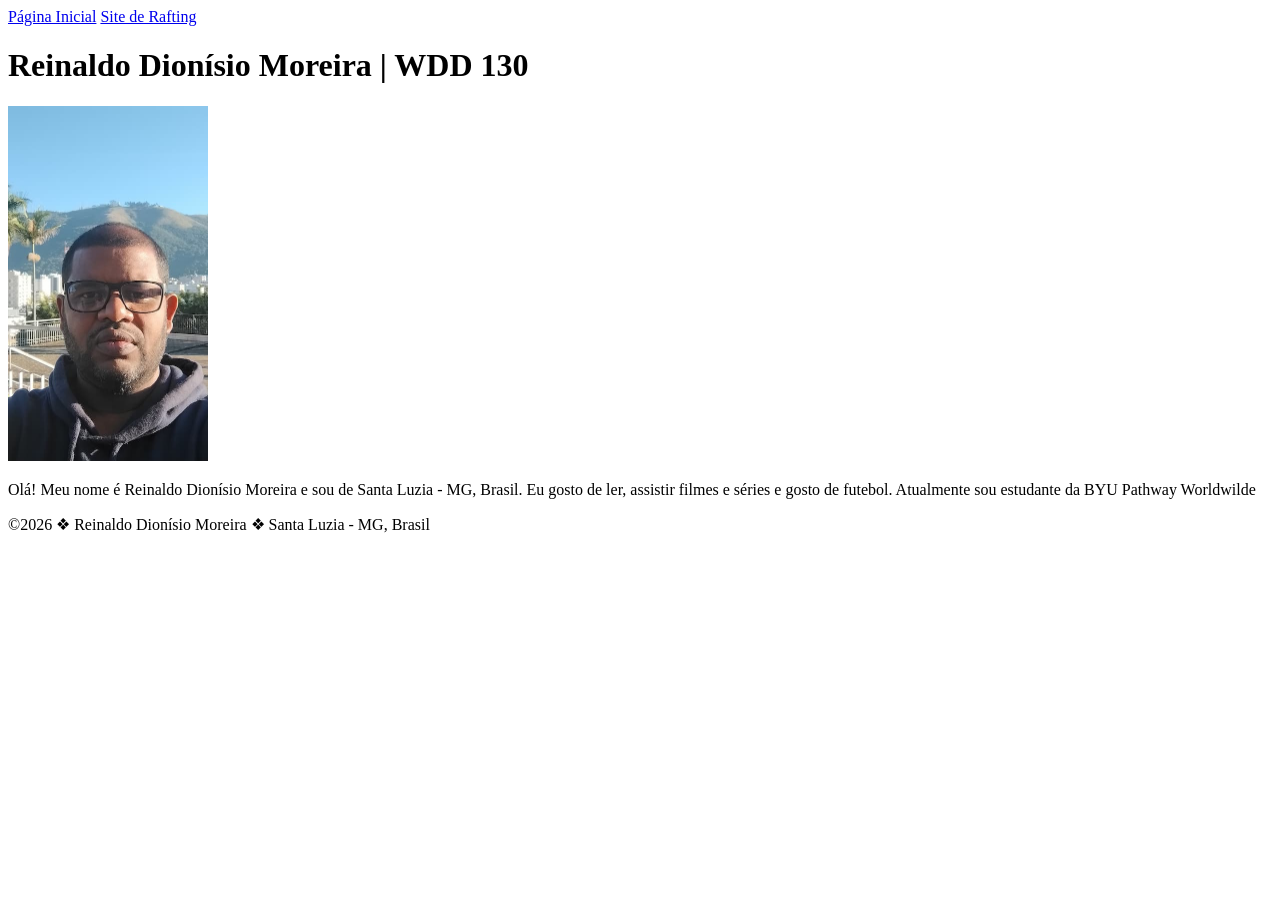
==== index.html @ cb87668d "Sincronizando página" ====
<!DOCTYPE html>
<html lang="pt-br">

<head>
    <meta charset="UTF-8">
    <meta name="viewport" content="width=device-width, initial-scale=1.0">
    <title>Reinaldo Dionísio Moreira | WDD 130</title>
</head>

<body>
    <header>
        <nav>
            <a href="#">Página Inicial</a>
            <a href="wwr/">Site de Rafting</a>
        </nav>
    </header>
    <main>
        <h1>Reinaldo Dionísio Moreira | WDD 130</h1>
        <img src="imagens/perfil.jpg" alt="Olá, meu nome é Reinaldo Dionísio Moreira" width="200">
        <p>Olá! Meu nome é Reinaldo Dionísio Moreira e sou de Santa Luzia - MG, Brasil. Eu gosto de
            ler, assistir filmes e séries e gosto de futebol. Atualmente sou estudante da BYU
            Pathway Worldwilde</p>
    </main>
    <footer>
        <p>&copy;2026 &#10070; Reinaldo Dionísio Moreira &#10070; Santa Luzia - MG, Brasil</p>
    </footer>
</body>

</html>
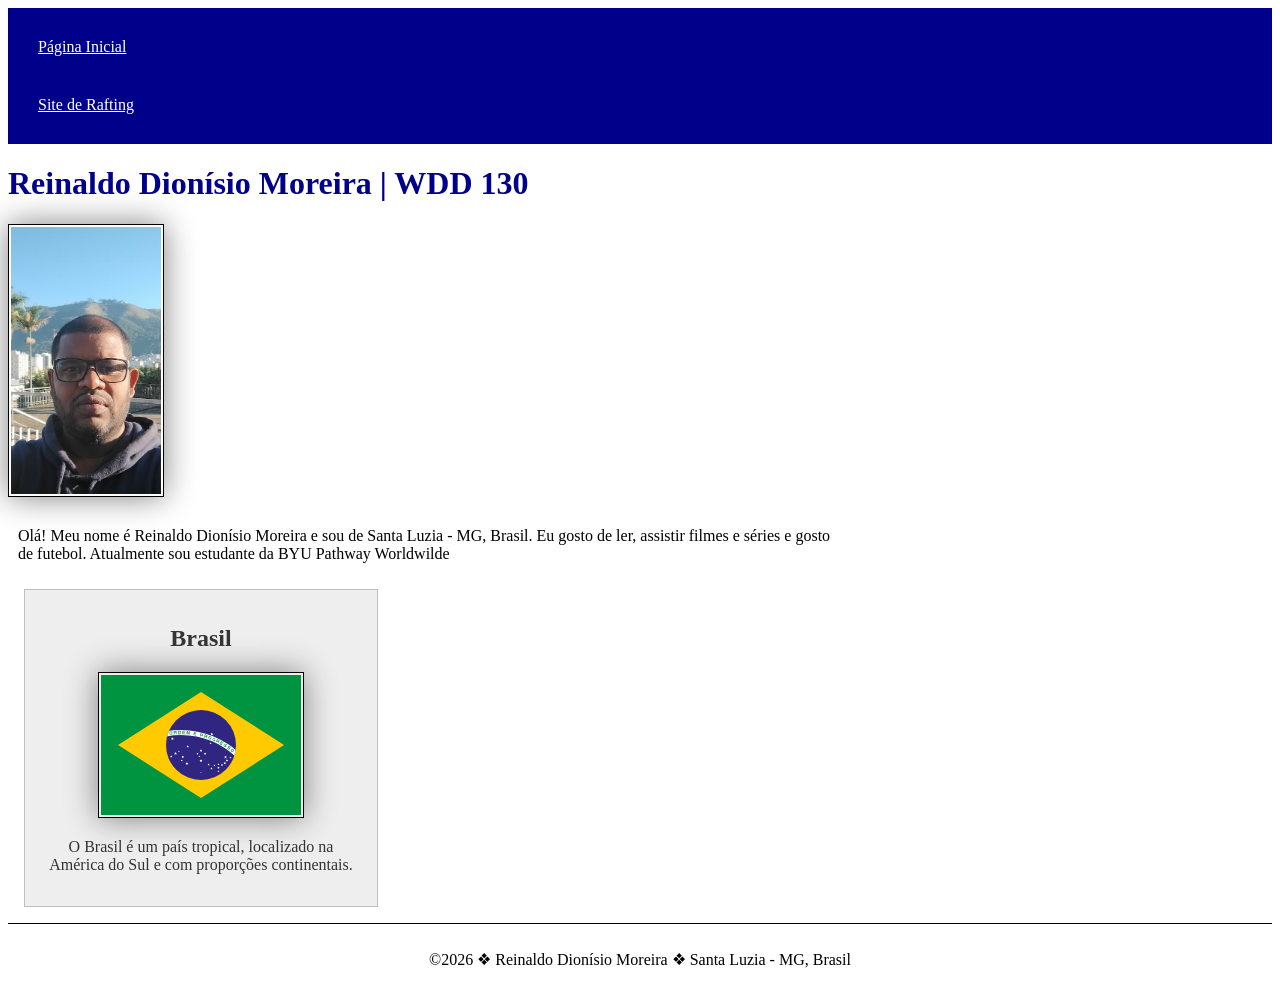
==== commit 0352afff: "Semana 02" ====
--- a/index.html
+++ b/index.html
@@ -5,6 +5,10 @@
     <meta charset="UTF-8">
     <meta name="viewport" content="width=device-width, initial-scale=1.0">
     <title>Reinaldo Dionísio Moreira | WDD 130</title>
+    <meta name="description"
+      content="Reinaldo Dionísio Moreira, WDD130 - Fundamentos da Web, Esta página é para os conceitos de desenvolvimento web aplicados na BYU PathWay - Worldwilde.">
+    <meta name="author" content="Reinaldo Dionísio Moreira">
+    <link rel="stylesheet" href="estilos/estilos.css">
 </head>
 
 <body>
@@ -21,6 +25,12 @@
             ler, assistir filmes e séries e gosto de futebol. Atualmente sou estudante da BYU
             Pathway Worldwilde</p>
     </main>
+    <aside>
+        <h2>Brasil</h2>
+        <img src="imagens/Flag_of_Brazil.svg" alt="Bandeira do brasil">
+        <p>O Brasil é um país tropical, localizado na América do Sul e com proporções continentais.
+        </p>
+    </aside>
     <footer>
         <p>&copy;2026 &#10070; Reinaldo Dionísio Moreira &#10070; Santa Luzia - MG, Brasil</p>
     </footer>
--- a/estilos/estilos.css
+++ b/estilos/estilos.css
@@ -0,0 +1,61 @@
+nav {
+    background-color: darkblue;
+    padding: 10px;
+}
+
+nav a {
+    color: white;
+    display: block;
+    padding: 20px;
+}
+
+h1 {
+    color: darkblue;
+}
+
+img {
+    width: 150px;
+    height: auto;
+    border: 1px solid black;
+    padding: 2px;
+    box-shadow: 0 0 30px gray;
+}
+
+p {
+    padding: 10px;
+}
+
+main {
+    max-width: 840px;
+}
+
+main img {
+    width: 150px;
+    height: auto;
+}
+
+aside {
+    width: 20rem;
+    margin: 1rem;
+    border: 1px solid rgb(0 0 0 / 0.2);
+    /* 1 */
+    padding: 1rem;
+    background-color: #eee;
+    color: #333;
+    text-align: center;
+}
+
+aside img {
+    width: 200px;
+    height: auto;
+}
+
+aside p {
+    padding: 0%;
+}
+
+footer {
+    margin-top: 15px;
+    border-top: 1px solid #000;
+    text-align: center;
+}
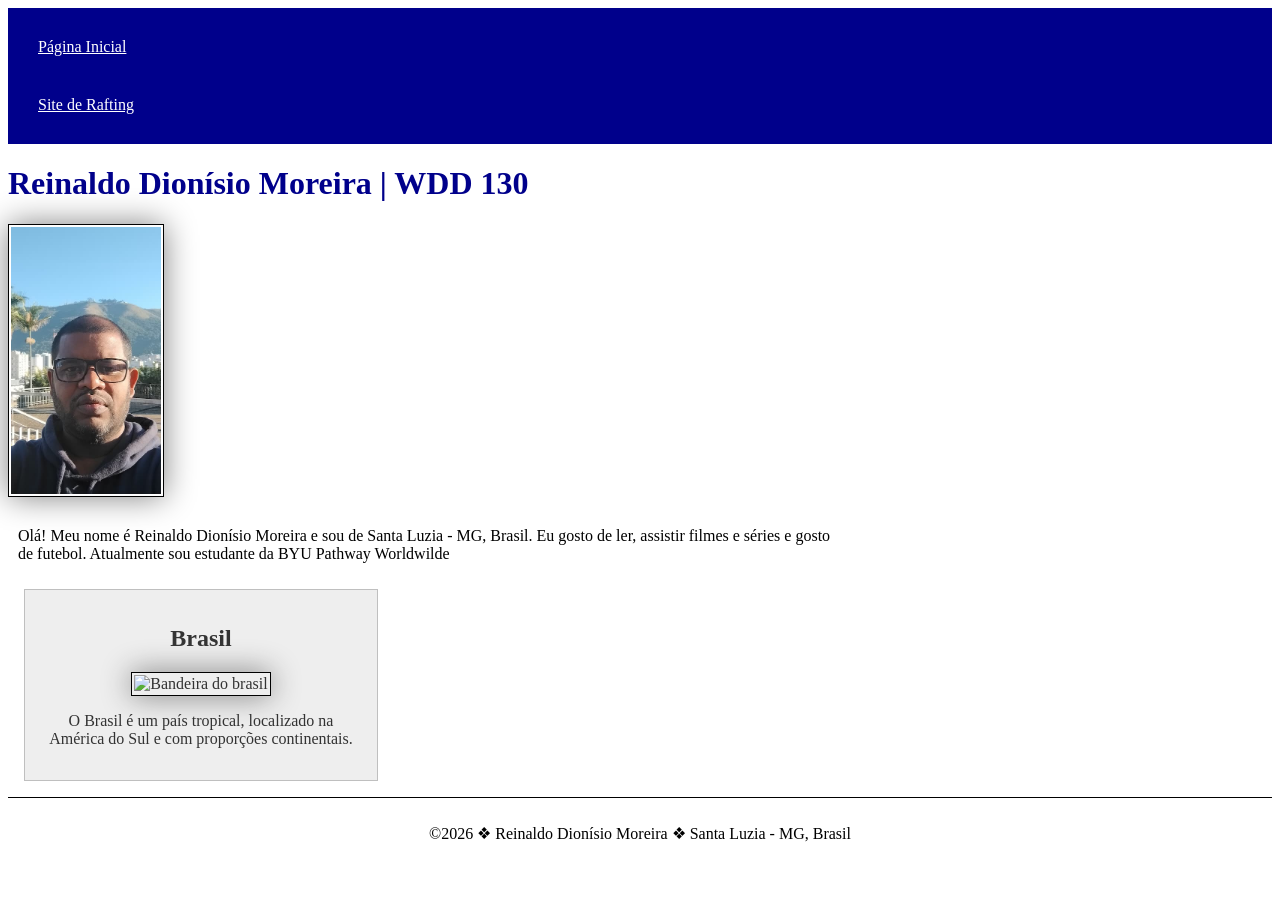
==== commit 60647752: "Semana 02" ====
--- a/index.html
+++ b/index.html
@@ -6,7 +6,7 @@
     <meta name="viewport" content="width=device-width, initial-scale=1.0">
     <title>Reinaldo Dionísio Moreira | WDD 130</title>
     <meta name="description"
-      content="Reinaldo Dionísio Moreira, WDD130 - Fundamentos da Web, Esta página é para os conceitos de desenvolvimento web aplicados na BYU PathWay - Worldwilde.">
+      content="Página de projetos e fundamentos de desenvolvimento web de Reinaldo Dionísio Moreira para o curso WDD 130 da BYU-Pathway Worldwide.">
     <meta name="author" content="Reinaldo Dionísio Moreira">
     <link rel="stylesheet" href="estilos/estilos.css">
 </head>
@@ -27,7 +27,7 @@
     </main>
     <aside>
         <h2>Brasil</h2>
-        <img src="imagens/Flag_of_Brazil.svg" alt="Bandeira do brasil">
+        <img src="imagens/flag_of_brazil.svg" alt="Bandeira do brasil">
         <p>O Brasil é um país tropical, localizado na América do Sul e com proporções continentais.
         </p>
     </aside>
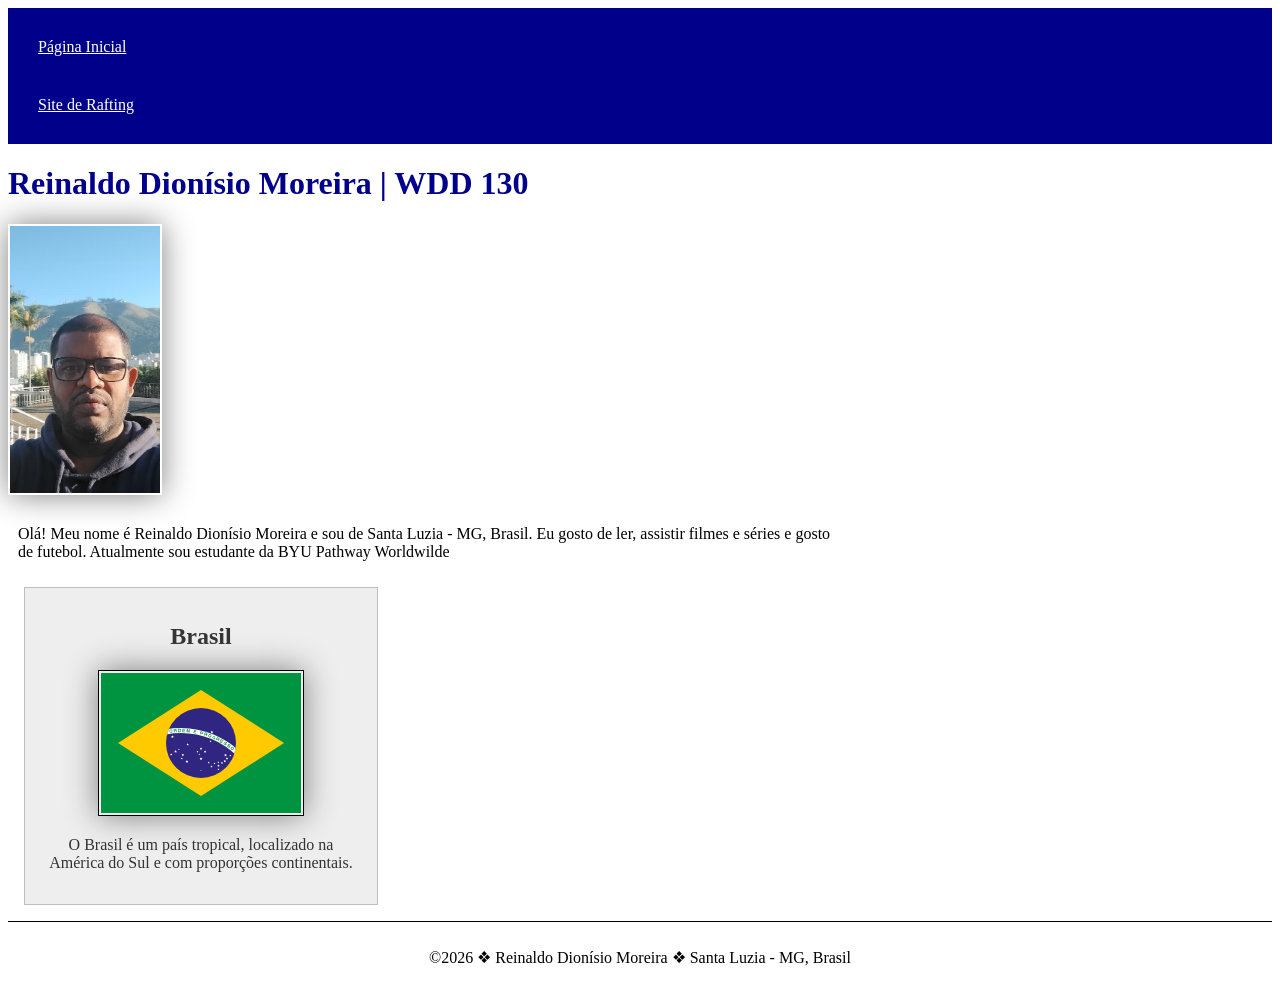
==== commit 8fa2496d: "Semana 02" ====
--- a/index.html
+++ b/index.html
@@ -4,7 +4,7 @@
 <head>
     <meta charset="UTF-8">
     <meta name="viewport" content="width=device-width, initial-scale=1.0">
-    <title>Reinaldo Dionísio Moreira | WDD 130</title>
+    <title>WDD 130 | Reinaldo Dionísio Moreira</title>
     <meta name="description"
       content="Página de projetos e fundamentos de desenvolvimento web de Reinaldo Dionísio Moreira para o curso WDD 130 da BYU-Pathway Worldwide.">
     <meta name="author" content="Reinaldo Dionísio Moreira">
@@ -27,7 +27,7 @@
     </main>
     <aside>
         <h2>Brasil</h2>
-        <img src="imagens/flag_of_brazil.svg" alt="Bandeira do brasil">
+        <img src="imagens/bandeira-brazil.svg" alt="Bandeira do brasil">
         <p>O Brasil é um país tropical, localizado na América do Sul e com proporções continentais.
         </p>
     </aside>
--- a/estilos/estilos.css
+++ b/estilos/estilos.css
@@ -32,6 +32,9 @@
 main img {
     width: 150px;
     height: auto;
+    border: #000;
+    padding: auto;
+    box-shadow: #333;
 }
 
 aside {
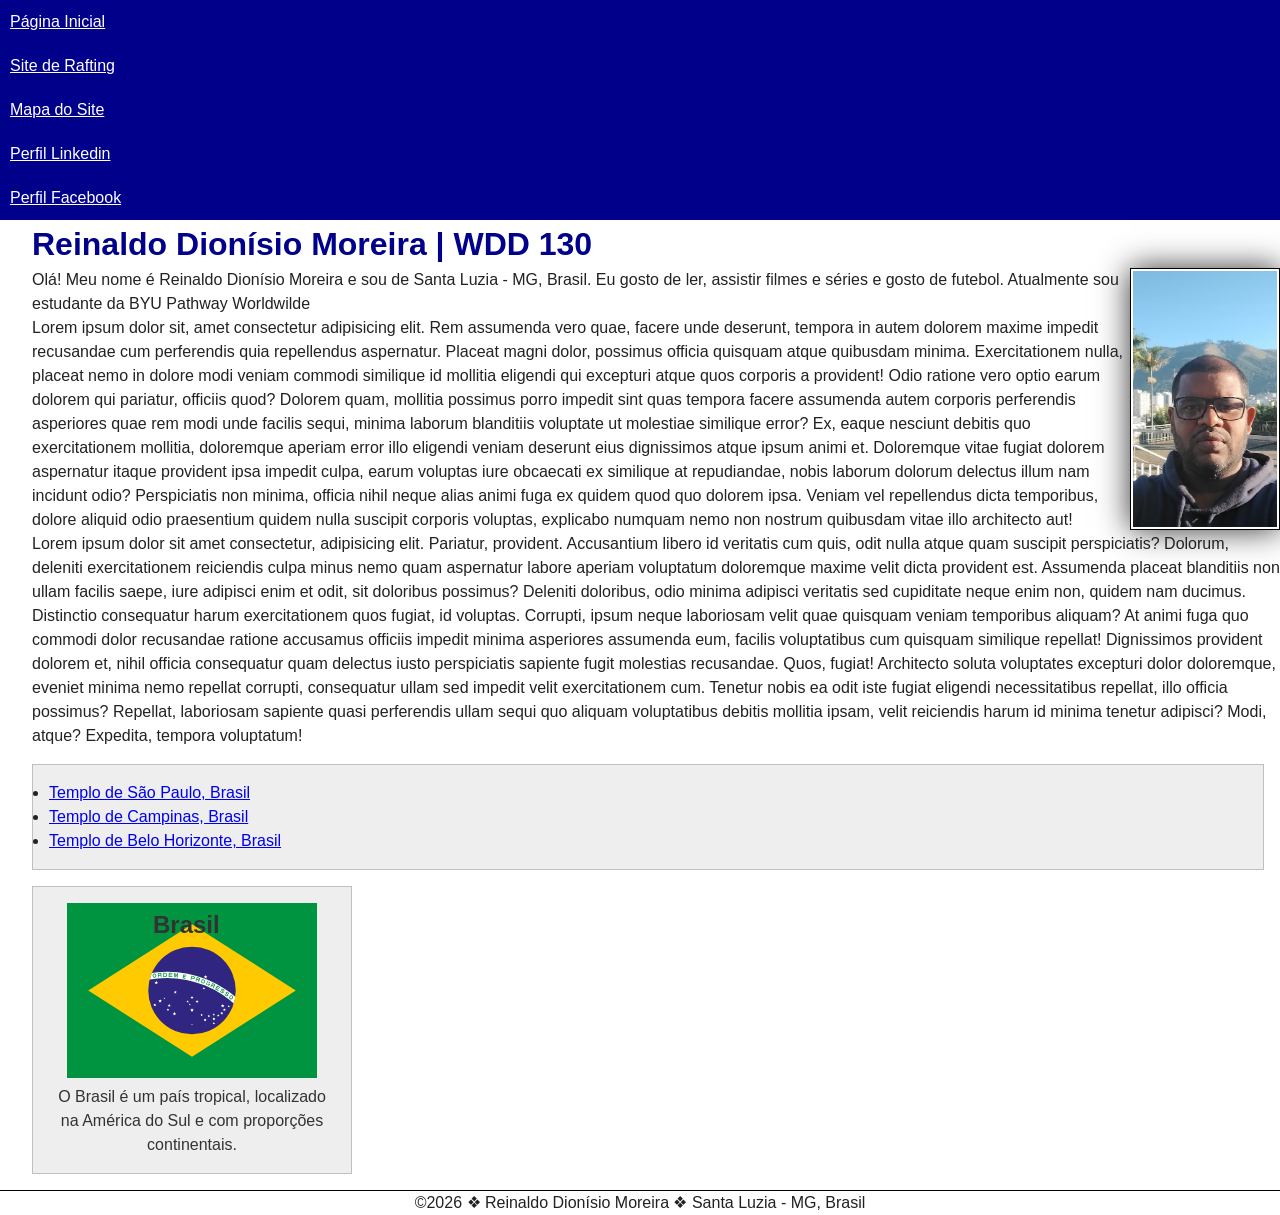
==== commit e0674ea8: "Atualizações da semana 3" ====
--- a/index.html
+++ b/index.html
@@ -16,16 +16,68 @@
         <nav>
             <a href="#">Página Inicial</a>
             <a href="wwr/">Site de Rafting</a>
+            <a href="wwr/mapa-do-site.html">Mapa do Site</a>
+            <a href="https://www.linkedin.com/in/reinaldo-moreira-924a8077/">Perfil Linkedin</a>
+            <a href="https://www.facebook.com/reinaldo.moreira.90">Perfil Facebook</a>
         </nav>
     </header>
     <main>
-        <h1>Reinaldo Dionísio Moreira | WDD 130</h1>
-        <img src="imagens/perfil.jpg" alt="Olá, meu nome é Reinaldo Dionísio Moreira" width="200">
-        <p>Olá! Meu nome é Reinaldo Dionísio Moreira e sou de Santa Luzia - MG, Brasil. Eu gosto de
+        <h1 class="identacao">Reinaldo Dionísio Moreira | WDD 130</h1>
+        <img src="imagens/perfil.jpg" alt="Olá, meu nome é Reinaldo Dionísio Moreira" width="300">
+        <p class="identacao">Olá! Meu nome é Reinaldo Dionísio Moreira e sou de Santa Luzia - MG,
+            Brasil. Eu gosto de
             ler, assistir filmes e séries e gosto de futebol. Atualmente sou estudante da BYU
             Pathway Worldwilde</p>
+        <p class="identacao">
+            Lorem ipsum dolor sit, amet consectetur adipisicing elit. Rem assumenda vero quae,
+            facere unde deserunt, tempora in autem dolorem maxime impedit recusandae cum perferendis
+            quia repellendus aspernatur. Placeat magni dolor, possimus officia quisquam atque
+            quibusdam minima. Exercitationem nulla, placeat nemo in dolore modi veniam commodi
+            similique id mollitia eligendi qui excepturi atque quos corporis a provident! Odio
+            ratione vero optio earum dolorem qui pariatur, officiis quod? Dolorem quam, mollitia
+            possimus porro impedit sint quas tempora facere assumenda autem corporis perferendis
+            asperiores quae rem modi unde facilis sequi, minima laborum blanditiis voluptate ut
+            molestiae similique error? Ex, eaque nesciunt debitis quo exercitationem mollitia,
+            doloremque aperiam error illo eligendi veniam deserunt eius dignissimos atque ipsum
+            animi et. Doloremque vitae fugiat dolorem aspernatur itaque provident ipsa impedit
+            culpa, earum voluptas iure obcaecati ex similique at repudiandae, nobis laborum dolorum
+            delectus illum nam incidunt odio? Perspiciatis non minima, officia nihil neque alias
+            animi fuga ex quidem quod quo dolorem ipsa. Veniam vel repellendus dicta temporibus,
+            dolore aliquid odio praesentium quidem nulla suscipit corporis voluptas, explicabo
+            numquam nemo non nostrum quibusdam vitae illo architecto aut!
+        </p>
+        <p class="identacao">
+            Lorem ipsum dolor sit amet consectetur, adipisicing elit. Pariatur, provident.
+            Accusantium libero id veritatis cum quis, odit nulla atque quam suscipit perspiciatis?
+            Dolorum, deleniti exercitationem reiciendis culpa minus nemo quam aspernatur labore
+            aperiam voluptatum doloremque maxime velit dicta provident est. Assumenda placeat
+            blanditiis non ullam facilis saepe, iure adipisci enim et odit, sit doloribus possimus?
+            Deleniti doloribus, odio minima adipisci veritatis sed cupiditate neque enim non, quidem
+            nam ducimus. Distinctio consequatur harum exercitationem quos fugiat, id voluptas.
+            Corrupti, ipsum neque laboriosam velit quae quisquam veniam temporibus aliquam? At animi
+            fuga quo commodi dolor recusandae ratione accusamus officiis impedit minima asperiores
+            assumenda eum, facilis voluptatibus cum quisquam similique repellat! Dignissimos
+            provident dolorem et, nihil officia consequatur quam delectus iusto perspiciatis
+            sapiente fugit molestias recusandae. Quos, fugiat! Architecto soluta voluptates
+            excepturi dolor doloremque, eveniet minima nemo repellat corrupti, consequatur ullam sed
+            impedit velit exercitationem cum. Tenetur nobis ea odit iste fugiat eligendi
+            necessitatibus repellat, illo officia possimus? Repellat, laboriosam sapiente quasi
+            perferendis ullam sequi quo aliquam voluptatibus debitis mollitia ipsam, velit
+            reiciendis harum id minima tenetur adipisci? Modi, atque? Expedita, tempora voluptatum!
+        </p>
+
+        <ul class="caixa identacao">
+            <li><a href="https://www.churchofjesuschrist.org/temples/details/sao-paulo-brazil-temple?lang=por"
+                  target="_blank">Templo de São Paulo, Brasil</a></li>
+            <li><a href="https://www.churchofjesuschrist.org/temples/details/campinas-brazil-temple?lang=por"
+                  target="_blank">Templo de Campinas, Brasil</a></li>
+            <li><a href="https://www.churchofjesuschrist.org/temples/details/belo-horizonte-brazil-temple?lang=por"
+                  target="_blank">Templo de Belo Horizonte, Brasil</a></li>
+        </ul>
+
     </main>
-    <aside>
+
+    <aside class="caixa identacao">
         <h2>Brasil</h2>
         <img src="imagens/bandeira-brazil.svg" alt="Bandeira do brasil">
         <p>O Brasil é um país tropical, localizado na América do Sul e com proporções continentais.
--- a/estilos/estilos.css
+++ b/estilos/estilos.css
@@ -1,64 +1,79 @@
+/*Global resets */
+* {
+    margin: 0;
+    padding: 0;
+    box-sizing: border-box;
+}
+
+body {
+    font-family: Arial, Helvetica, sans-serif;
+    line-height: 1.5;
+    color: #222;
+    background: #fff;
+    margin: 0;
+}
+
 nav {
     background-color: darkblue;
-    padding: 10px;
 }
 
 nav a {
     color: white;
     display: block;
-    padding: 20px;
+    padding: 10px;
 }
 
 h1 {
     color: darkblue;
 }
 
-img {
+main img {
     width: 150px;
     height: auto;
-    border: 1px solid black;
+    border: 1px solid #000;
     padding: 2px;
-    box-shadow: 0 0 30px gray;
+    box-shadow: 0 0 30px #333;
+    float: right;
 }
 
 p {
-    padding: 10px;
-}
-
-main {
-    max-width: 840px;
-}
-
-main img {
-    width: 150px;
-    height: auto;
-    border: #000;
-    padding: auto;
-    box-shadow: #333;
+    padding: 0;
 }
 
 aside {
     width: 20rem;
-    margin: 1rem;
-    border: 1px solid rgb(0 0 0 / 0.2);
-    /* 1 */
-    padding: 1rem;
-    background-color: #eee;
     color: #333;
     text-align: center;
+    position: relative;
 }
 
 aside img {
-    width: 200px;
+    width: 250px;
     height: auto;
 }
 
-aside p {
-    padding: 0%;
+aside h2 {
+    position: absolute;
+    left: 120px;
+    top: 20px;
 }
 
 footer {
     margin-top: 15px;
     border-top: 1px solid #000;
     text-align: center;
+}
+
+/* Seletores de Classe */
+
+.caixa {
+    margin: 1em;
+    border: 1px solid rgb(0 0 0 / 0.2);
+    /* 1 */
+    padding: 1em;
+    background-color: #eee;
+}
+
+.identacao {
+    margin-left: 2rem;
 }
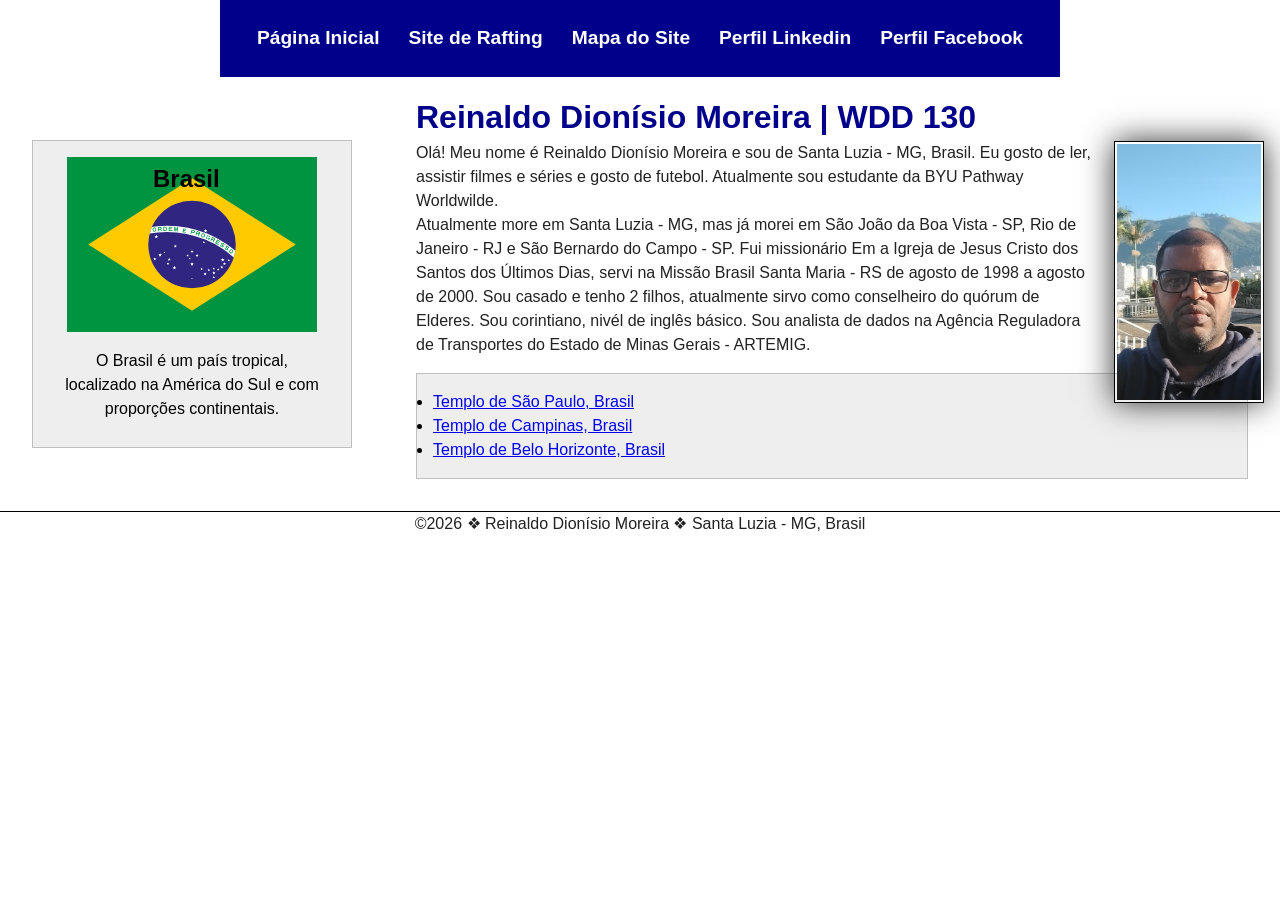
==== commit c7e205f5: "Atualização da página pessoal 19/11/2026" ====
--- a/index.html
+++ b/index.html
@@ -21,68 +21,46 @@
             <a href="https://www.facebook.com/reinaldo.moreira.90">Perfil Facebook</a>
         </nav>
     </header>
-    <main>
-        <h1 class="identacao">Reinaldo Dionísio Moreira | WDD 130</h1>
-        <img src="imagens/perfil.jpg" alt="Olá, meu nome é Reinaldo Dionísio Moreira" width="300">
-        <p class="identacao">Olá! Meu nome é Reinaldo Dionísio Moreira e sou de Santa Luzia - MG,
-            Brasil. Eu gosto de
-            ler, assistir filmes e séries e gosto de futebol. Atualmente sou estudante da BYU
-            Pathway Worldwilde</p>
-        <p class="identacao">
-            Lorem ipsum dolor sit, amet consectetur adipisicing elit. Rem assumenda vero quae,
-            facere unde deserunt, tempora in autem dolorem maxime impedit recusandae cum perferendis
-            quia repellendus aspernatur. Placeat magni dolor, possimus officia quisquam atque
-            quibusdam minima. Exercitationem nulla, placeat nemo in dolore modi veniam commodi
-            similique id mollitia eligendi qui excepturi atque quos corporis a provident! Odio
-            ratione vero optio earum dolorem qui pariatur, officiis quod? Dolorem quam, mollitia
-            possimus porro impedit sint quas tempora facere assumenda autem corporis perferendis
-            asperiores quae rem modi unde facilis sequi, minima laborum blanditiis voluptate ut
-            molestiae similique error? Ex, eaque nesciunt debitis quo exercitationem mollitia,
-            doloremque aperiam error illo eligendi veniam deserunt eius dignissimos atque ipsum
-            animi et. Doloremque vitae fugiat dolorem aspernatur itaque provident ipsa impedit
-            culpa, earum voluptas iure obcaecati ex similique at repudiandae, nobis laborum dolorum
-            delectus illum nam incidunt odio? Perspiciatis non minima, officia nihil neque alias
-            animi fuga ex quidem quod quo dolorem ipsa. Veniam vel repellendus dicta temporibus,
-            dolore aliquid odio praesentium quidem nulla suscipit corporis voluptas, explicabo
-            numquam nemo non nostrum quibusdam vitae illo architecto aut!
-        </p>
-        <p class="identacao">
-            Lorem ipsum dolor sit amet consectetur, adipisicing elit. Pariatur, provident.
-            Accusantium libero id veritatis cum quis, odit nulla atque quam suscipit perspiciatis?
-            Dolorum, deleniti exercitationem reiciendis culpa minus nemo quam aspernatur labore
-            aperiam voluptatum doloremque maxime velit dicta provident est. Assumenda placeat
-            blanditiis non ullam facilis saepe, iure adipisci enim et odit, sit doloribus possimus?
-            Deleniti doloribus, odio minima adipisci veritatis sed cupiditate neque enim non, quidem
-            nam ducimus. Distinctio consequatur harum exercitationem quos fugiat, id voluptas.
-            Corrupti, ipsum neque laboriosam velit quae quisquam veniam temporibus aliquam? At animi
-            fuga quo commodi dolor recusandae ratione accusamus officiis impedit minima asperiores
-            assumenda eum, facilis voluptatibus cum quisquam similique repellat! Dignissimos
-            provident dolorem et, nihil officia consequatur quam delectus iusto perspiciatis
-            sapiente fugit molestias recusandae. Quos, fugiat! Architecto soluta voluptates
-            excepturi dolor doloremque, eveniet minima nemo repellat corrupti, consequatur ullam sed
-            impedit velit exercitationem cum. Tenetur nobis ea odit iste fugiat eligendi
-            necessitatibus repellat, illo officia possimus? Repellat, laboriosam sapiente quasi
-            perferendis ullam sequi quo aliquam voluptatibus debitis mollitia ipsam, velit
-            reiciendis harum id minima tenetur adipisci? Modi, atque? Expedita, tempora voluptatum!
-        </p>
+    <div class="grid">
+        <main>
+            <h1 class="identacao">Reinaldo Dionísio Moreira | WDD 130</h1>
+            <img src="imagens/perfil.jpg" alt="Olá, meu nome é Reinaldo Dionísio Moreira"
+              width="300">
+            <p class="identacao">Olá! Meu nome é Reinaldo Dionísio Moreira e sou de Santa Luzia -
+                MG,
+                Brasil. Eu gosto de
+                ler, assistir filmes e séries e gosto de futebol. Atualmente sou estudante da BYU
+                Pathway Worldwilde.</p>
+            <p class="identacao">
+                Atualmente more em Santa Luzia - MG, mas já morei em São João da Boa Vista - SP, Rio
+                de Janeiro - RJ e São Bernardo do Campo - SP.
+                Fui missionário Em a Igreja de Jesus Cristo dos Santos dos Últimos Dias, servi na
+                Missão Brasil Santa Maria - RS de agosto de 1998 a agosto de 2000.
+                Sou casado e tenho 2 filhos, atualmente sirvo como conselheiro do quórum de Elderes.
+                Sou corintiano, nivél de inglês básico.
+                Sou analista de dados na Agência Reguladora de Transportes do Estado de Minas Gerais
+                - ARTEMIG.
+            </p>
 
-        <ul class="caixa identacao">
-            <li><a href="https://www.churchofjesuschrist.org/temples/details/sao-paulo-brazil-temple?lang=por"
-                  target="_blank">Templo de São Paulo, Brasil</a></li>
-            <li><a href="https://www.churchofjesuschrist.org/temples/details/campinas-brazil-temple?lang=por"
-                  target="_blank">Templo de Campinas, Brasil</a></li>
-            <li><a href="https://www.churchofjesuschrist.org/temples/details/belo-horizonte-brazil-temple?lang=por"
-                  target="_blank">Templo de Belo Horizonte, Brasil</a></li>
-        </ul>
+            <ul class="caixa identacao">
+                <li><a href="https://www.churchofjesuschrist.org/temples/details/sao-paulo-brazil-temple?lang=por"
+                      target="_blank">Templo de São Paulo, Brasil</a></li>
+                <li><a href="https://www.churchofjesuschrist.org/temples/details/campinas-brazil-temple?lang=por"
+                      target="_blank">Templo de Campinas, Brasil</a></li>
+                <li><a href="https://www.churchofjesuschrist.org/temples/details/belo-horizonte-brazil-temple?lang=por"
+                      target="_blank">Templo de Belo Horizonte, Brasil</a></li>
+            </ul>
 
-    </main>
+        </main>
 
-    <aside class="caixa identacao">
-        <h2>Brasil</h2>
-        <img src="imagens/bandeira-brazil.svg" alt="Bandeira do brasil">
-        <p>O Brasil é um país tropical, localizado na América do Sul e com proporções continentais.
-        </p>
-    </aside>
+        <aside class="caixa identacao">
+            <h2>Brasil</h2>
+            <img src="imagens/bandeira-brazil.svg" alt="Bandeira do brasil">
+            <p>O Brasil é um país tropical, localizado na América do Sul e com proporções
+                continentais.
+            </p>
+        </aside>
+    </div>
     <footer>
         <p>&copy;2026 &#10070; Reinaldo Dionísio Moreira &#10070; Santa Luzia - MG, Brasil</p>
     </footer>
--- a/estilos/estilos.css
+++ b/estilos/estilos.css
@@ -3,6 +3,12 @@
     margin: 0;
     padding: 0;
     box-sizing: border-box;
+}
+
+header,
+footer .grid {
+    max-width: 840px;
+    margin: 0 auto;
 }
 
 body {
@@ -15,19 +21,44 @@
 
 nav {
     background-color: darkblue;
+    padding: 1rem;
+    display: flex;
+    justify-content: space-evenly;
+    align-items: center;
 }
 
 nav a {
     color: white;
     display: block;
-    padding: 10px;
+    padding: 0.5rem;
+    text-decoration: none;
+    font-size: 1.2rem;
+    font-weight: 700;
+    color: #fff;
+    /* abrevição para branco*/
 }
 
 h1 {
     color: darkblue;
 }
 
+.grid {
+    display: grid;
+    align-items: center;
+}
+
+div {
+    display: block;
+    unicode-bidi: isolate;
+}
+
+main {
+    grid-column: 2/3;
+    margin: 1rem;
+}
+
 main img {
+    margin-left: 20px;
     width: 150px;
     height: auto;
     border: 1px solid #000;
@@ -36,15 +67,28 @@
     float: right;
 }
 
+img {
+    overflow-clip-margin: content-box;
+    overflow: clip;
+}
+
 p {
     padding: 0;
 }
 
 aside {
+    position: relative;
+    grid-column: 1/2;
+    grid-row: 1/2;
     width: 20rem;
     color: #333;
     text-align: center;
     position: relative;
+}
+
+aside p {
+    padding: 0px;
+    margin: 10px;
 }
 
 aside img {
@@ -59,7 +103,6 @@
 }
 
 footer {
-    margin-top: 15px;
     border-top: 1px solid #000;
     text-align: center;
 }
@@ -72,6 +115,7 @@
     /* 1 */
     padding: 1em;
     background-color: #eee;
+    color: #000;
 }
 
 .identacao {
